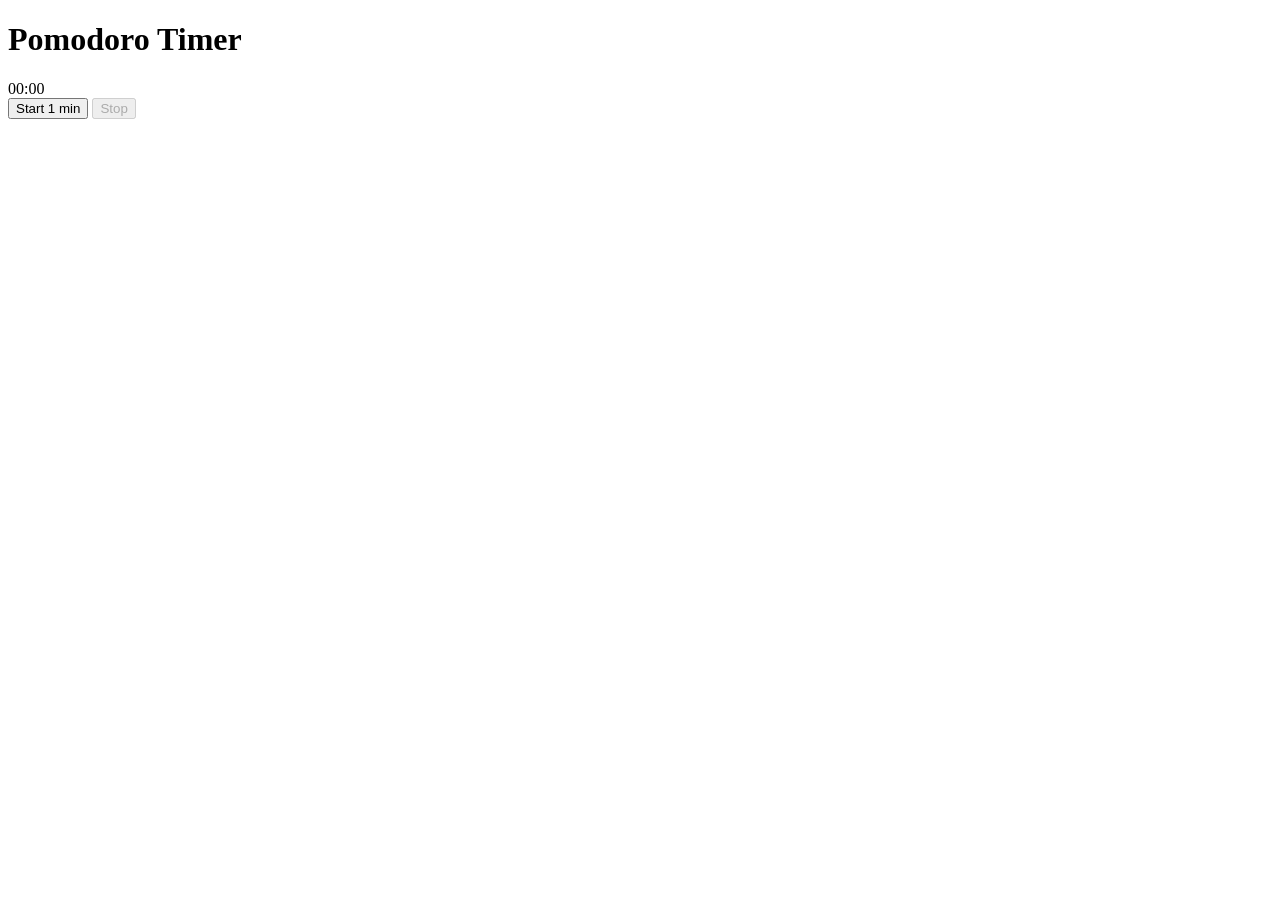
==== templates/index.html @ b5d337f3 "Post "Basic app built" commit" ====
<!-- templates/index.html -->

<!DOCTYPE html>
<html lang="en">
<head>
    <meta charset="UTF-8">
    <meta name="viewport" content="width=device-width, initial-scale=1.0">
    <title>Pomodoro Timer</title>
    <link rel="stylesheet" href="/static/styles.css">
</head>
<body>
    <div id="app">
        <h1>Pomodoro Timer</h1>
        <div id="timerDisplay">00:00</div>
        <button id="startButton">Start 1 min</button>
        <button id="stopButton" disabled>Stop</button>
    </div>

    <script src="static/script.js"></script>
</body>
</html>
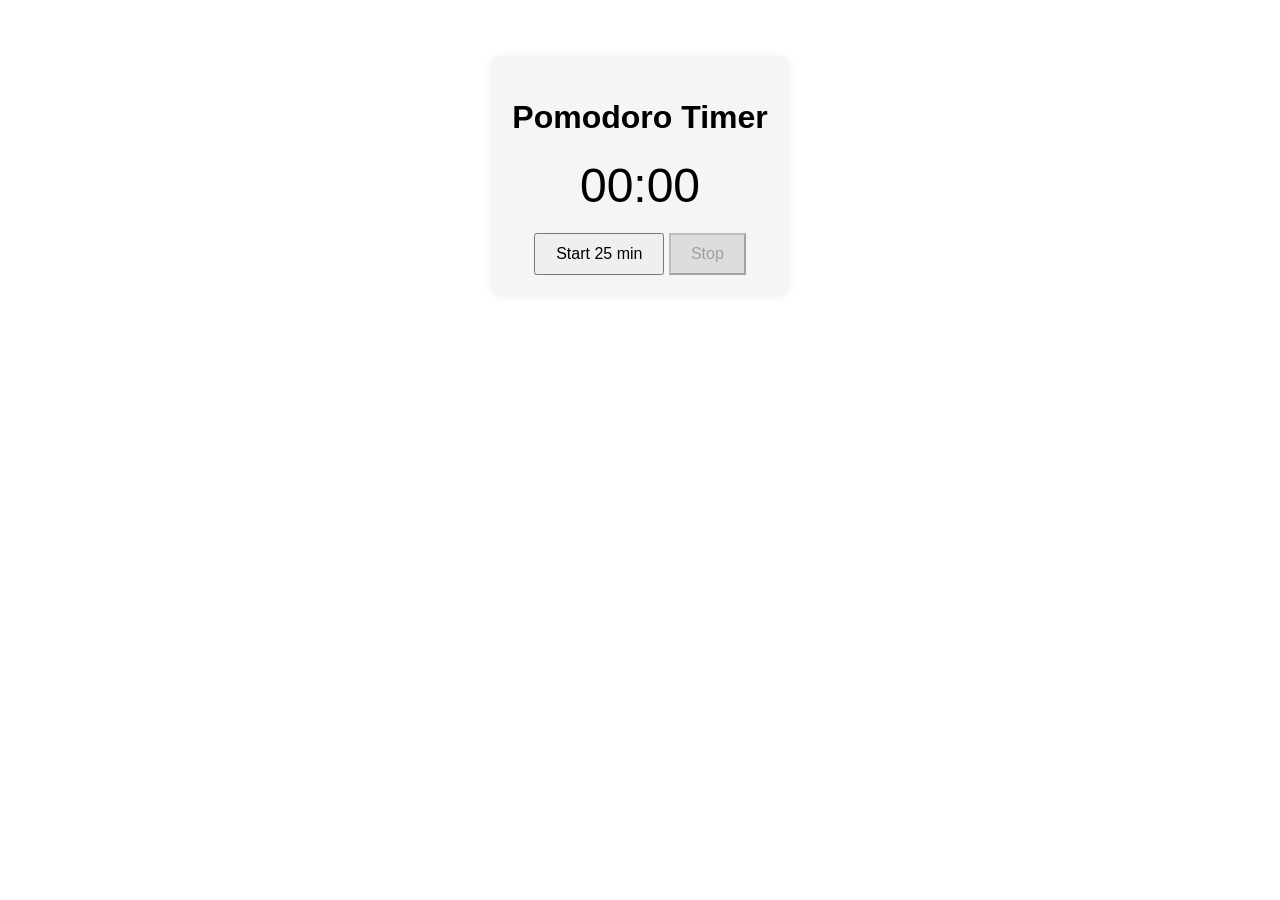
==== commit d2be906d: "(February 11, 2025) Some more enhancements" ====
--- a/templates/index.html
+++ b/templates/index.html
@@ -6,13 +6,13 @@
     <meta charset="UTF-8">
     <meta name="viewport" content="width=device-width, initial-scale=1.0">
     <title>Pomodoro Timer</title>
-    <link rel="stylesheet" href="/static/styles.css">
+    <link rel="stylesheet" href="/static/style.css">
 </head>
 <body>
     <div id="app">
         <h1>Pomodoro Timer</h1>
         <div id="timerDisplay">00:00</div>
-        <button id="startButton">Start 1 min</button>
+        <button id="startButton">Start <span id="timerValue">25</span> min</button>
         <button id="stopButton" disabled>Stop</button>
     </div>
 
--- a/static/style.css
+++ b/static/style.css
@@ -0,0 +1,30 @@
+/* static/styles.css */
+
+body {
+    font-family: Arial, sans-serif;
+    text-align: center;
+    padding-top: 50px;
+}
+
+#app {
+    display: inline-block;
+    padding: 20px;
+    background-color: #f5f5f5;
+    border-radius: 10px;
+    box-shadow: 0 0 10px rgba(0,0,0,0.1);
+}
+
+#timerDisplay {
+    font-size: 3em;
+    margin: 20px 0;
+}
+
+button {
+    padding: 10px 20px;
+    font-size: 1em;
+    cursor: pointer;
+}
+
+button:disabled {
+    background-color: #ddd;
+}
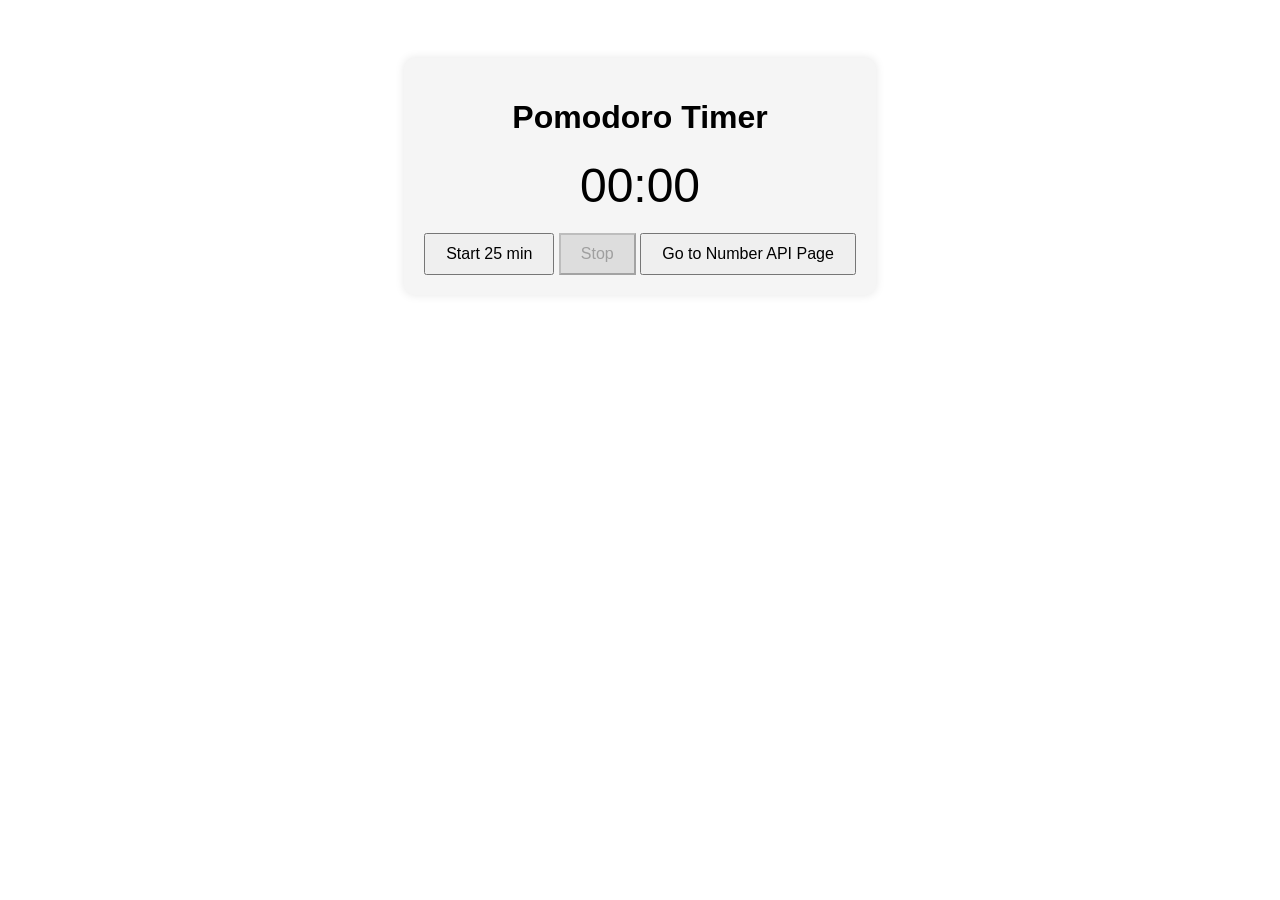
==== commit 27bc4099: "[WIP] Add set focus duration feature" ====
--- a/templates/index.html
+++ b/templates/index.html
@@ -14,6 +14,7 @@
         <div id="timerDisplay">00:00</div>
         <button id="startButton">Start <span id="timerValue">25</span> min</button>
         <button id="stopButton" disabled>Stop</button>
+        <button onclick="window.location.href='/templates/set_duration.html'">Go to Number API Page</button>
     </div>
 
     <script src="static/script.js"></script>
